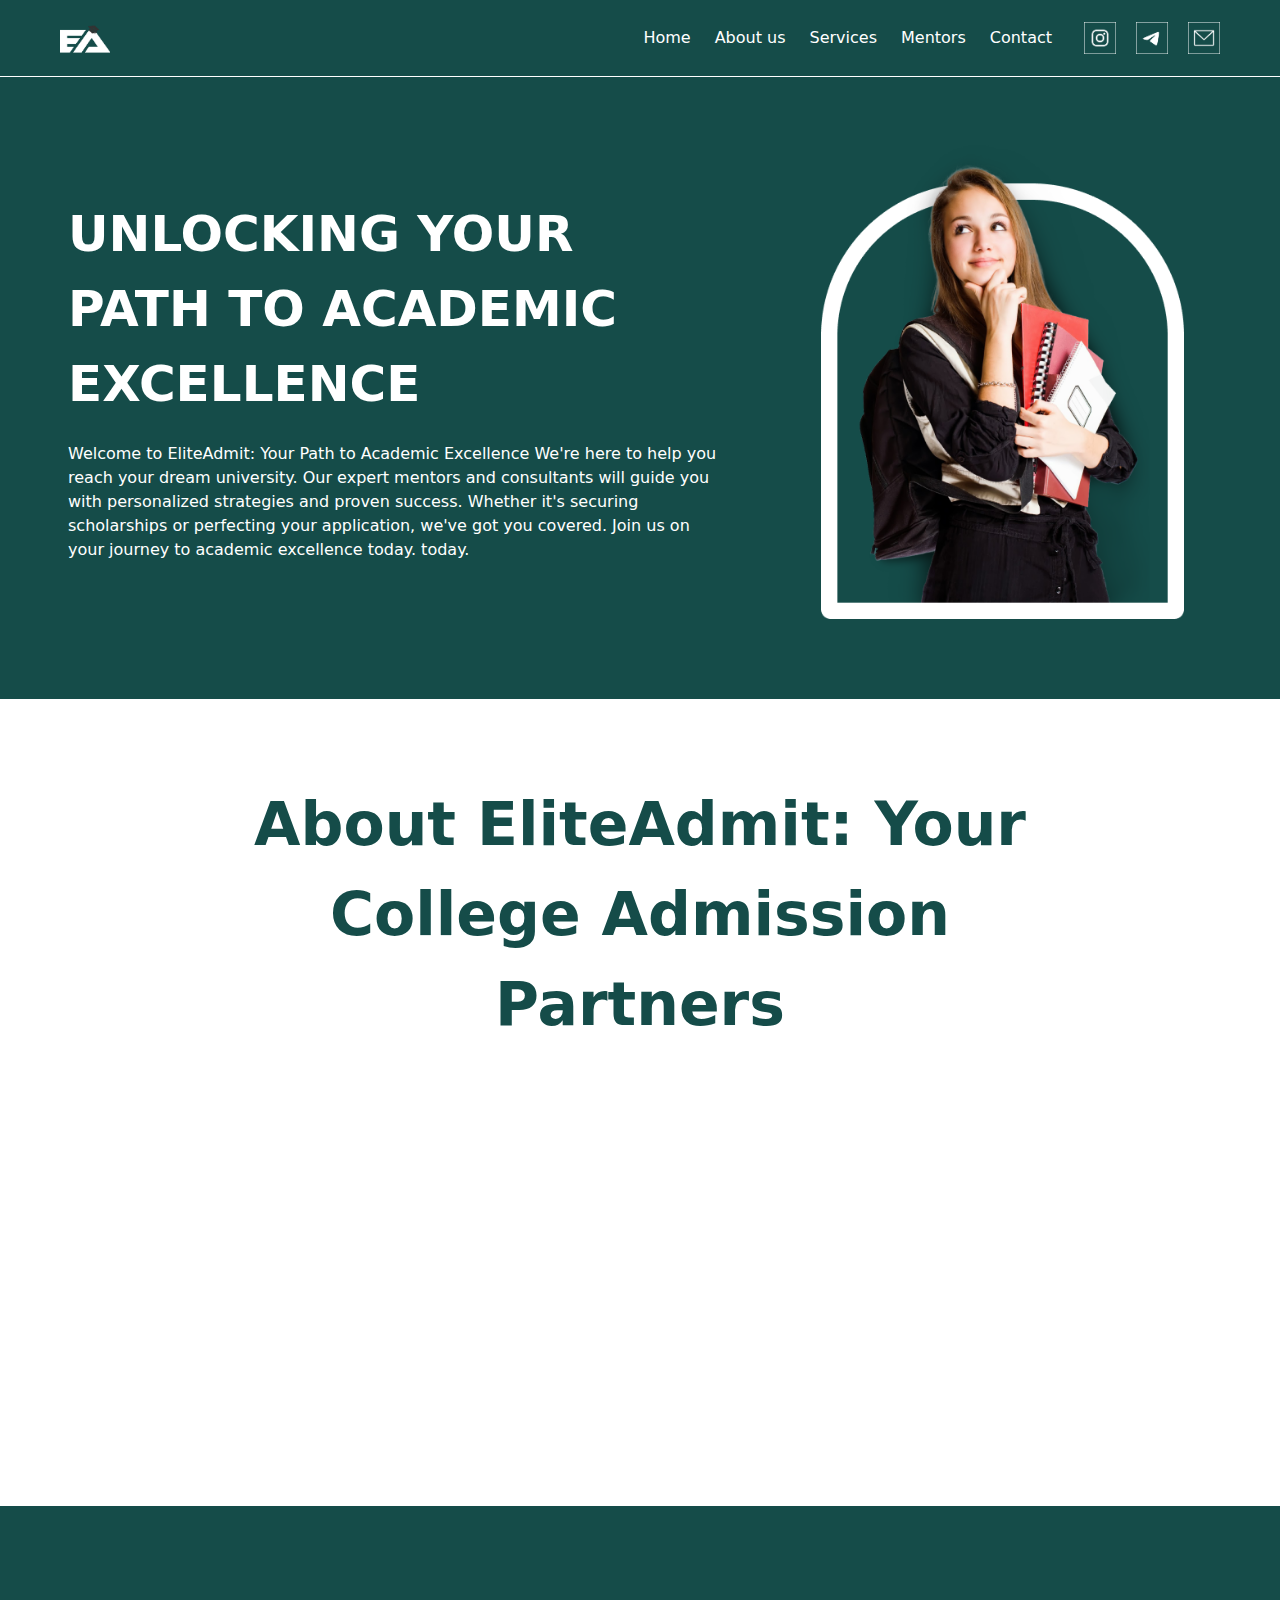
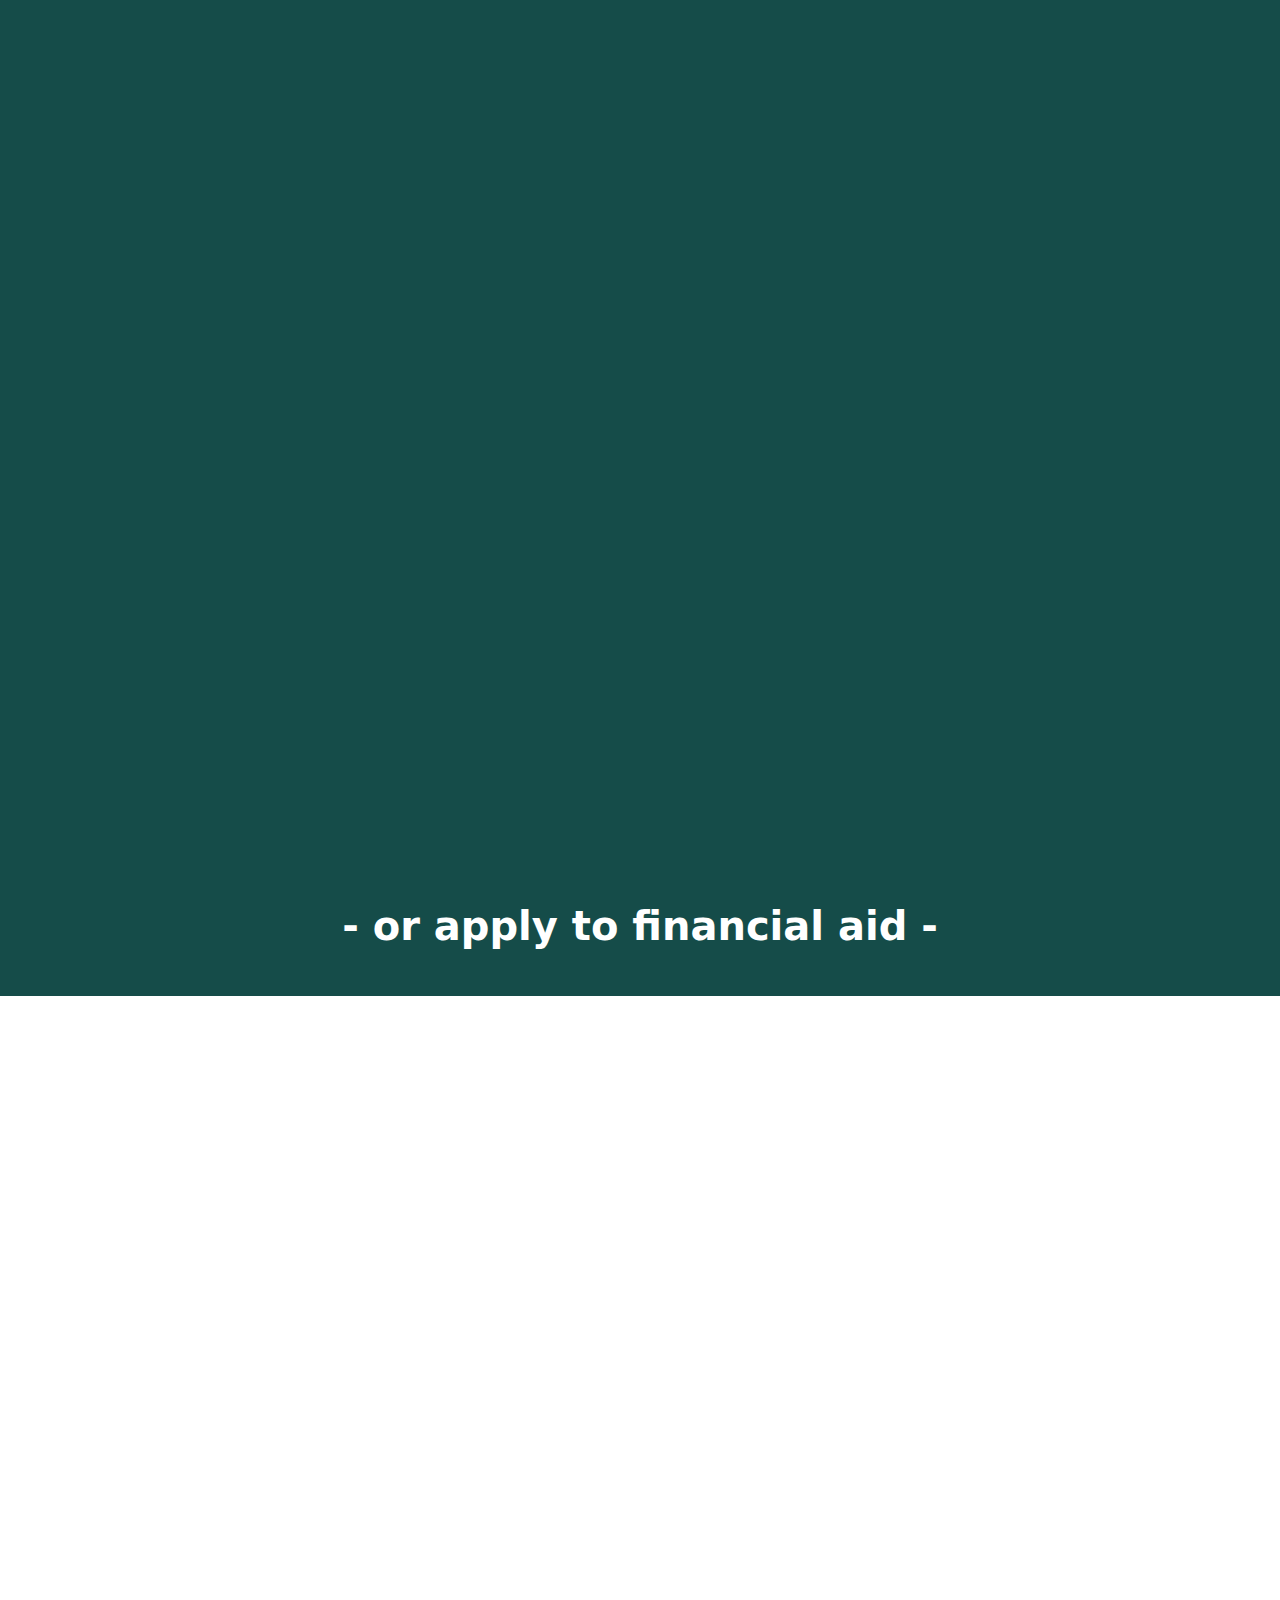
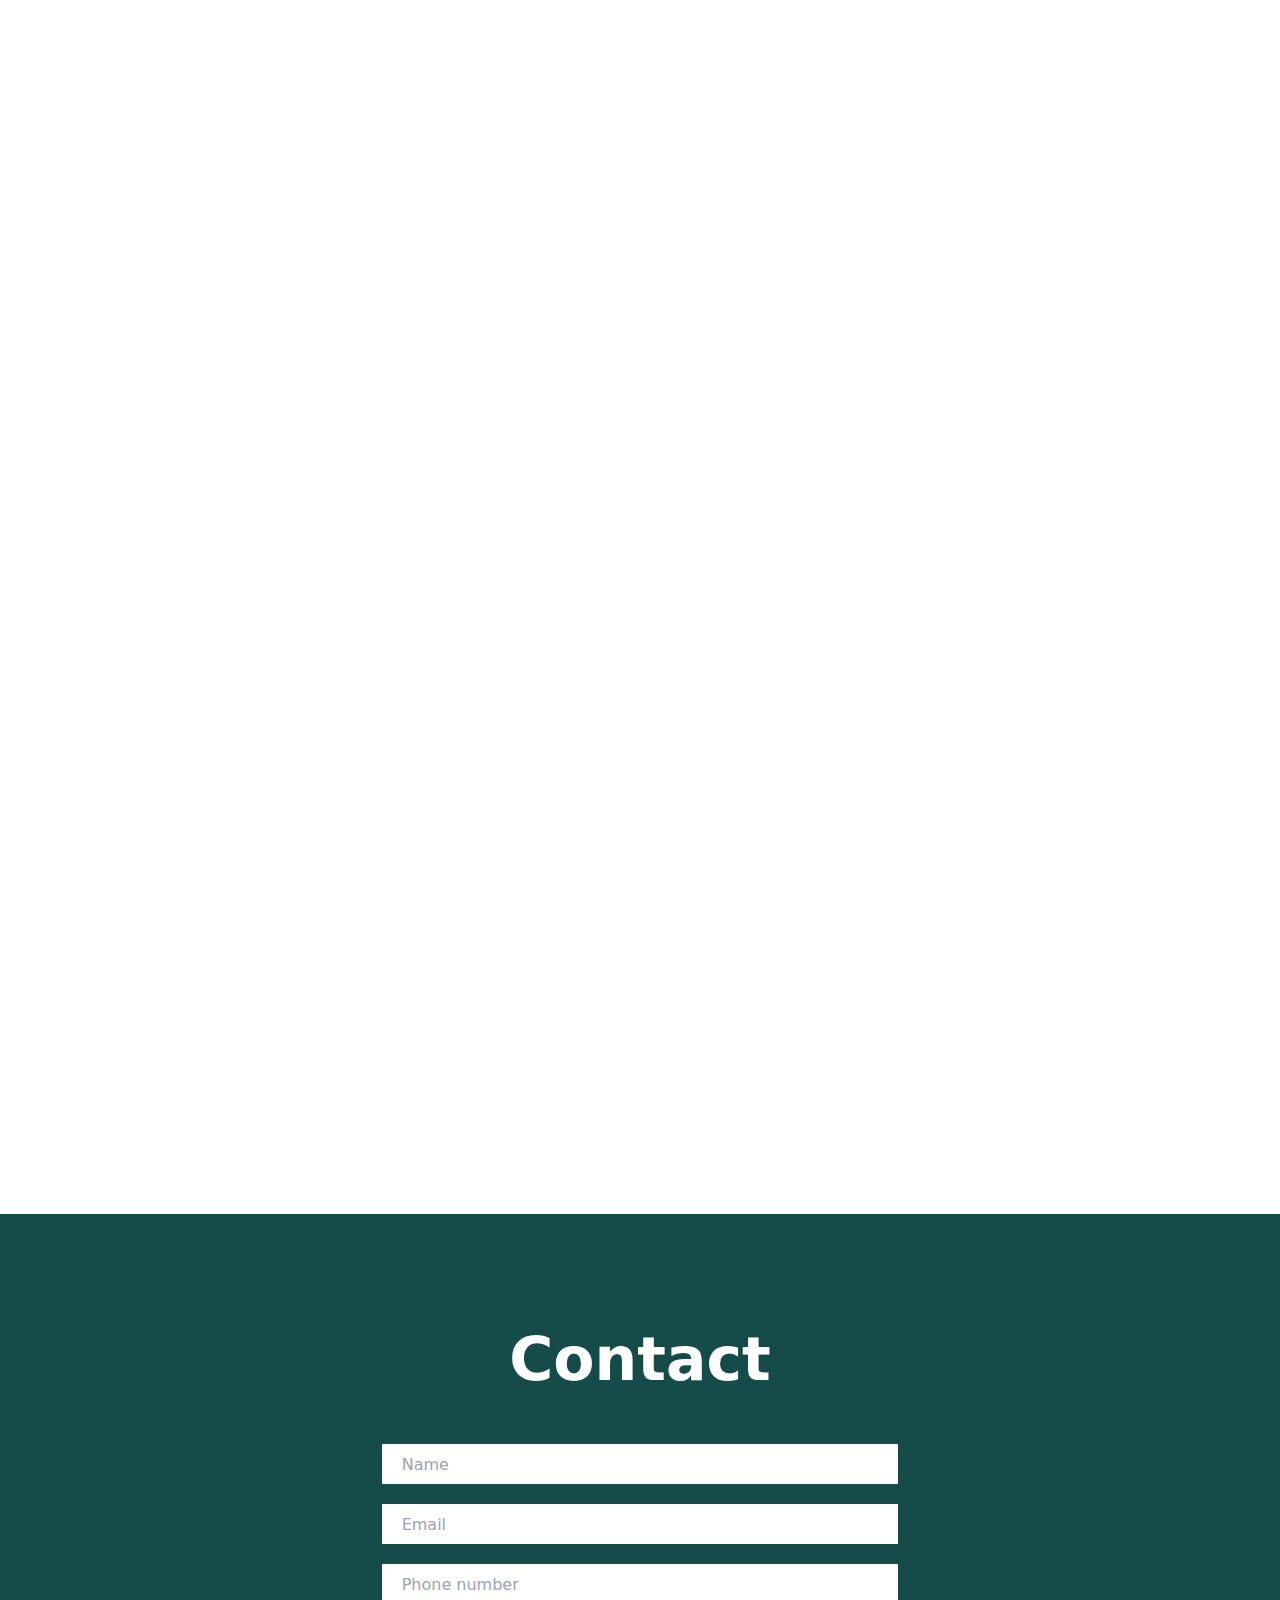
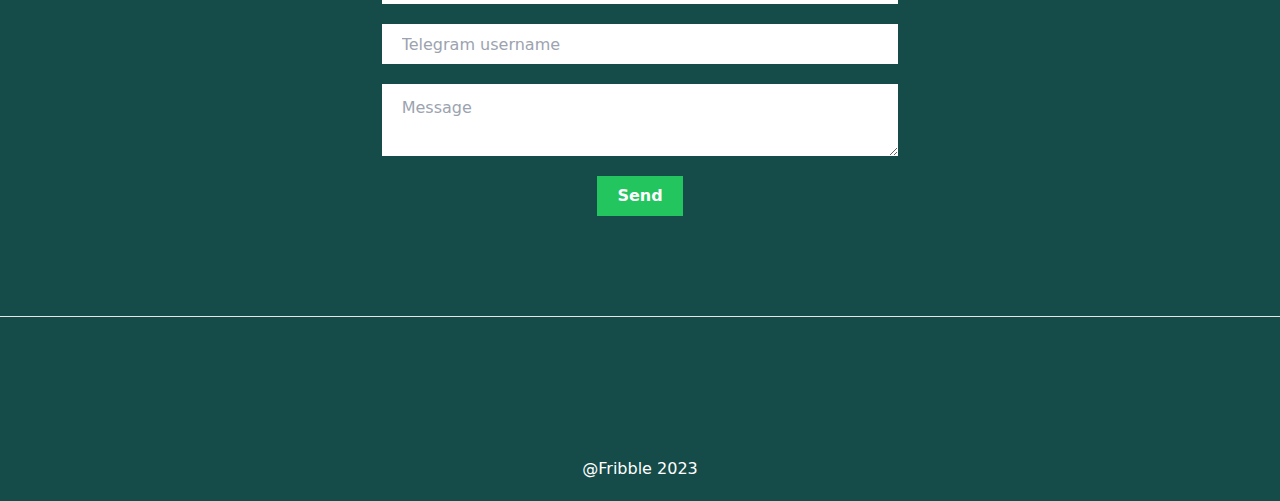
==== index.html @ c8c6dcbb "ready" ====
<!doctype html><html lang="en"><head><meta charset="utf-8"/><link rel="icon" href="logo.png"/><meta name="viewport" content="width=device-width,initial-scale=1"/><meta name="theme-color" content="#000000"/><meta name="description" content="Web site created using create-react-app"/><link rel="apple-touch-icon" href="/logo192.png"/><link rel="manifest" href="/manifest.json"/><title>Elite Admit</title><script defer="defer" src="/static/js/main.440d081b.js"></script><link href="/static/css/main.f3091ce8.css" rel="stylesheet"></head><body><noscript>You need to enable JavaScript to run this app.</noscript><div id="root"></div></body></html>
---- static/css/main.f3091ce8.css ----
/*
! tailwindcss v3.3.3 | MIT License | https://tailwindcss.com
*/*,:after,:before{border:0 solid #e5e7eb;box-sizing:border-box}:after,:before{--tw-content:""}html{-webkit-text-size-adjust:100%;-webkit-font-feature-settings:normal;font-feature-settings:normal;font-family:ui-sans-serif,system-ui,-apple-system,BlinkMacSystemFont,Segoe UI,Roboto,Helvetica Neue,Arial,Noto Sans,sans-serif,Apple Color Emoji,Segoe UI Emoji,Segoe UI Symbol,Noto Color Emoji;font-variation-settings:normal;line-height:1.5;tab-size:4}body{line-height:inherit;margin:0}hr{border-top-width:1px;color:inherit;height:0}abbr:where([title]){-webkit-text-decoration:underline dotted;text-decoration:underline dotted}h1,h2,h3,h4,h5,h6{font-size:inherit;font-weight:inherit}a{color:inherit;text-decoration:inherit}b,strong{font-weight:bolder}code,kbd,pre,samp{font-family:ui-monospace,SFMono-Regular,Menlo,Monaco,Consolas,Liberation Mono,Courier New,monospace;font-size:1em}small{font-size:80%}sub,sup{font-size:75%;line-height:0;position:relative;vertical-align:initial}sub{bottom:-.25em}sup{top:-.5em}table{border-collapse:collapse;border-color:inherit;text-indent:0}button,input,optgroup,select,textarea{-webkit-font-feature-settings:inherit;font-feature-settings:inherit;color:inherit;font-family:inherit;font-size:100%;font-variation-settings:inherit;font-weight:inherit;line-height:inherit;margin:0;padding:0}button,select{text-transform:none}[type=button],[type=reset],[type=submit],button{-webkit-appearance:button;background-color:initial;background-image:none}:-moz-focusring{outline:auto}:-moz-ui-invalid{box-shadow:none}progress{vertical-align:initial}::-webkit-inner-spin-button,::-webkit-outer-spin-button{height:auto}[type=search]{-webkit-appearance:textfield;outline-offset:-2px}::-webkit-search-decoration{-webkit-appearance:none}::-webkit-file-upload-button{-webkit-appearance:button;font:inherit}summary{display:list-item}blockquote,dd,dl,figure,h1,h2,h3,h4,h5,h6,hr,p,pre{margin:0}fieldset{margin:0}fieldset,legend{padding:0}menu,ol,ul{list-style:none;margin:0;padding:0}dialog{padding:0}textarea{resize:vertical}input::-webkit-input-placeholder,textarea::-webkit-input-placeholder{color:#9ca3af;opacity:1}input::placeholder,textarea::placeholder{color:#9ca3af;opacity:1}[role=button],button{cursor:pointer}:disabled{cursor:default}audio,canvas,embed,iframe,img,object,svg,video{display:block;vertical-align:middle}img,video{height:auto;max-width:100%}[hidden]{display:none}*,:after,:before{--tw-border-spacing-x:0;--tw-border-spacing-y:0;--tw-translate-x:0;--tw-translate-y:0;--tw-rotate:0;--tw-skew-x:0;--tw-skew-y:0;--tw-scale-x:1;--tw-scale-y:1;--tw-pan-x: ;--tw-pan-y: ;--tw-pinch-zoom: ;--tw-scroll-snap-strictness:proximity;--tw-gradient-from-position: ;--tw-gradient-via-position: ;--tw-gradient-to-position: ;--tw-ordinal: ;--tw-slashed-zero: ;--tw-numeric-figure: ;--tw-numeric-spacing: ;--tw-numeric-fraction: ;--tw-ring-inset: ;--tw-ring-offset-width:0px;--tw-ring-offset-color:#fff;--tw-ring-color:rgba(59,130,246,.5);--tw-ring-offset-shadow:0 0 #0000;--tw-ring-shadow:0 0 #0000;--tw-shadow:0 0 #0000;--tw-shadow-colored:0 0 #0000;--tw-blur: ;--tw-brightness: ;--tw-contrast: ;--tw-grayscale: ;--tw-hue-rotate: ;--tw-invert: ;--tw-saturate: ;--tw-sepia: ;--tw-drop-shadow: ;--tw-backdrop-blur: ;--tw-backdrop-brightness: ;--tw-backdrop-contrast: ;--tw-backdrop-grayscale: ;--tw-backdrop-hue-rotate: ;--tw-backdrop-invert: ;--tw-backdrop-opacity: ;--tw-backdrop-saturate: ;--tw-backdrop-sepia: }::-webkit-backdrop{--tw-border-spacing-x:0;--tw-border-spacing-y:0;--tw-translate-x:0;--tw-translate-y:0;--tw-rotate:0;--tw-skew-x:0;--tw-skew-y:0;--tw-scale-x:1;--tw-scale-y:1;--tw-pan-x: ;--tw-pan-y: ;--tw-pinch-zoom: ;--tw-scroll-snap-strictness:proximity;--tw-gradient-from-position: ;--tw-gradient-via-position: ;--tw-gradient-to-position: ;--tw-ordinal: ;--tw-slashed-zero: ;--tw-numeric-figure: ;--tw-numeric-spacing: ;--tw-numeric-fraction: ;--tw-ring-inset: ;--tw-ring-offset-width:0px;--tw-ring-offset-color:#fff;--tw-ring-color:rgba(59,130,246,.5);--tw-ring-offset-shadow:0 0 #0000;--tw-ring-shadow:0 0 #0000;--tw-shadow:0 0 #0000;--tw-shadow-colored:0 0 #0000;--tw-blur: ;--tw-brightness: ;--tw-contrast: ;--tw-grayscale: ;--tw-hue-rotate: ;--tw-invert: ;--tw-saturate: ;--tw-sepia: ;--tw-drop-shadow: ;--tw-backdrop-blur: ;--tw-backdrop-brightness: ;--tw-backdrop-contrast: ;--tw-backdrop-grayscale: ;--tw-backdrop-hue-rotate: ;--tw-backdrop-invert: ;--tw-backdrop-opacity: ;--tw-backdrop-saturate: ;--tw-backdrop-sepia: }::backdrop{--tw-border-spacing-x:0;--tw-border-spacing-y:0;--tw-translate-x:0;--tw-translate-y:0;--tw-rotate:0;--tw-skew-x:0;--tw-skew-y:0;--tw-scale-x:1;--tw-scale-y:1;--tw-pan-x: ;--tw-pan-y: ;--tw-pinch-zoom: ;--tw-scroll-snap-strictness:proximity;--tw-gradient-from-position: ;--tw-gradient-via-position: ;--tw-gradient-to-position: ;--tw-ordinal: ;--tw-slashed-zero: ;--tw-numeric-figure: ;--tw-numeric-spacing: ;--tw-numeric-fraction: ;--tw-ring-inset: ;--tw-ring-offset-width:0px;--tw-ring-offset-color:#fff;--tw-ring-color:rgba(59,130,246,.5);--tw-ring-offset-shadow:0 0 #0000;--tw-ring-shadow:0 0 #0000;--tw-shadow:0 0 #0000;--tw-shadow-colored:0 0 #0000;--tw-blur: ;--tw-brightness: ;--tw-contrast: ;--tw-grayscale: ;--tw-hue-rotate: ;--tw-invert: ;--tw-saturate: ;--tw-sepia: ;--tw-drop-shadow: ;--tw-backdrop-blur: ;--tw-backdrop-brightness: ;--tw-backdrop-contrast: ;--tw-backdrop-grayscale: ;--tw-backdrop-hue-rotate: ;--tw-backdrop-invert: ;--tw-backdrop-opacity: ;--tw-backdrop-saturate: ;--tw-backdrop-sepia: }.fixed{position:fixed}.left-0{left:0}.left-\[-100\%\]{left:-100%}.top-0{top:0}.top-\[70vh\]{top:70vh}.z-20{z-index:20}.z-50{z-index:50}.m-0{margin:0}.m-4{margin:1rem}.mx-3{margin-left:.75rem;margin-right:.75rem}.mx-auto{margin-left:auto;margin-right:auto}.my-10{margin-bottom:2.5rem;margin-top:2.5rem}.ml-5{margin-left:1.25rem}.mt-10{margin-top:2.5rem}.mt-\[5\%\]{margin-top:5%}.mt-\[80px\]{margin-top:80px}.block{display:block}.flex{display:flex}.grid{display:grid}.hidden{display:none}.h-10{height:2.5rem}.h-\[32px\]{height:32px}.h-\[40px\]{height:40px}.h-\[75vh\]{height:75vh}.h-\[76px\]{height:76px}.h-\[80vh\]{height:80vh}.h-full{height:100%}.w-1\/2{width:50%}.w-10\/12{width:83.333333%}.w-2\/3{width:66.666667%}.w-20{width:5rem}.w-5\/6{width:83.333333%}.w-9\/12{width:75%}.w-\[32px\]{width:32px}.w-\[40px\]{width:40px}.w-\[50px\]{width:50px}.w-\[60\%\]{width:60%}.w-full{width:100%}.max-w-\[1240px\]{max-width:1240px}.cursor-pointer{cursor:pointer}.grid-cols-1{grid-template-columns:repeat(1,minmax(0,1fr))}.flex-row{flex-direction:row}.flex-col{flex-direction:column}.items-center{align-items:center}.justify-between{justify-content:space-between}.justify-evenly{justify-content:space-evenly}.gap-10{gap:2.5rem}.gap-3{gap:.75rem}.gap-5{gap:1.25rem}.border-\[5px\]{border-width:5px}.border-b{border-bottom-width:1px}.border-r{border-right-width:1px}.border-t{border-top-width:1px}.border-\[\#FFFFFF\]{--tw-border-opacity:1;border-color:rgb(255 255 255/var(--tw-border-opacity))}.border-gray-600{--tw-border-opacity:1;border-color:rgb(75 85 99/var(--tw-border-opacity))}.border-green-400{--tw-border-opacity:1;border-color:rgb(74 222 128/var(--tw-border-opacity))}.bg-\[\#154c49\]{--tw-bg-opacity:1;background-color:rgb(21 76 73/var(--tw-bg-opacity))}.bg-green-500{--tw-bg-opacity:1;background-color:rgb(34 197 94/var(--tw-bg-opacity))}.bg-white{--tw-bg-opacity:1;background-color:rgb(255 255 255/var(--tw-bg-opacity))}.p-0{padding:0}.p-3{padding:.75rem}.p-4{padding:1rem}.p-5{padding:1.25rem}.px-10{padding-left:2.5rem;padding-right:2.5rem}.px-4{padding-left:1rem;padding-right:1rem}.px-5{padding-left:1.25rem;padding-right:1.25rem}.px-8{padding-left:2rem;padding-right:2rem}.px-\[40px\]{padding-left:40px;padding-right:40px}.py-1{padding-bottom:.25rem;padding-top:.25rem}.py-2{padding-bottom:.5rem;padding-top:.5rem}.py-3{padding-bottom:.75rem;padding-top:.75rem}.py-5{padding-bottom:1.25rem;padding-top:1.25rem}.py-\[100px\]{padding-bottom:100px;padding-top:100px}.pb-10{padding-bottom:2.5rem}.pt-\[100px\]{padding-top:100px}.text-left{text-align:left}.text-center{text-align:center}.text-2xl{font-size:1.5rem;line-height:2rem}.text-4xl{font-size:2.25rem;line-height:2.5rem}.text-\[15px\]{font-size:15px}.text-\[20px\]{font-size:20px}.text-\[30px\]{font-size:30px}.text-\[60px\]{font-size:60px}.text-xl{font-size:1.25rem;line-height:1.75rem}.font-bold{font-weight:700}.font-thin{font-weight:100}.uppercase{text-transform:uppercase}.leading-10{line-height:2.5rem}.leading-4{line-height:1rem}.text-\[\#154c49\]{--tw-text-opacity:1;color:rgb(21 76 73/var(--tw-text-opacity))}.text-black{--tw-text-opacity:1;color:rgb(0 0 0/var(--tw-text-opacity))}.text-green-500{--tw-text-opacity:1;color:rgb(34 197 94/var(--tw-text-opacity))}.text-white{--tw-text-opacity:1;color:rgb(255 255 255/var(--tw-text-opacity))}.duration-200{transition-duration:.2s}.duration-300{transition-duration:.3s}.duration-500{transition-duration:.5s}.ease-in{transition-timing-function:cubic-bezier(.4,0,1,1)}.ease-in-out{transition-timing-function:cubic-bezier(.4,0,.2,1)}.ease-out{transition-timing-function:cubic-bezier(0,0,.2,1)}body{background-color:#154c49}.hover\:scale-105:hover{--tw-scale-x:1.05;--tw-scale-y:1.05}.hover\:scale-105:hover,.hover\:scale-110:hover{-webkit-transform:translate(var(--tw-translate-x),var(--tw-translate-y)) rotate(var(--tw-rotate)) skewX(var(--tw-skew-x)) skewY(var(--tw-skew-y)) scaleX(var(--tw-scale-x)) scaleY(var(--tw-scale-y));transform:translate(var(--tw-translate-x),var(--tw-translate-y)) rotate(var(--tw-rotate)) skewX(var(--tw-skew-x)) skewY(var(--tw-skew-y)) scaleX(var(--tw-scale-x)) scaleY(var(--tw-scale-y))}.hover\:scale-110:hover{--tw-scale-x:1.1;--tw-scale-y:1.1}.hover\:bg-white:hover{--tw-bg-opacity:1;background-color:rgb(255 255 255/var(--tw-bg-opacity))}.hover\:text-green-500:hover{--tw-text-opacity:1;color:rgb(34 197 94/var(--tw-text-opacity))}.hover\:text-green-600:hover{--tw-text-opacity:1;color:rgb(22 163 74/var(--tw-text-opacity))}@media (min-width:768px){.md\:flex{display:flex}.md\:hidden{display:none}.md\:w-1\/4{width:25%}.md\:w-2\/6{width:33.333333%}.md\:w-3\/6{width:50%}.md\:w-\[30\%\]{width:30%}.md\:w-\[60\%\]{width:60%}.md\:grid-cols-2{grid-template-columns:repeat(2,minmax(0,1fr))}.md\:flex-row{flex-direction:row}.md\:flex-row-reverse{flex-direction:row-reverse}.md\:py-\[80px\]{padding-bottom:80px;padding-top:80px}.md\:text-left{text-align:left}.md\:text-2xl{font-size:1.5rem;line-height:2rem}.md\:text-\[40px\]{font-size:40px}.md\:text-\[60px\]{font-size:60px}}@media (min-width:1024px){.lg\:w-1\/2{width:50%}.lg\:w-\[25\%\]{width:25%}.lg\:w-\[30\%\]{width:30%}.lg\:grid-cols-3{grid-template-columns:repeat(3,minmax(0,1fr))}.lg\:flex-row{flex-direction:row}.lg\:text-2xl{font-size:1.5rem;line-height:2rem}.lg\:text-\[50px\]{font-size:50px}.lg\:leading-5{line-height:1.25rem}}
/*# sourceMappingURL=main.f3091ce8.css.map*/
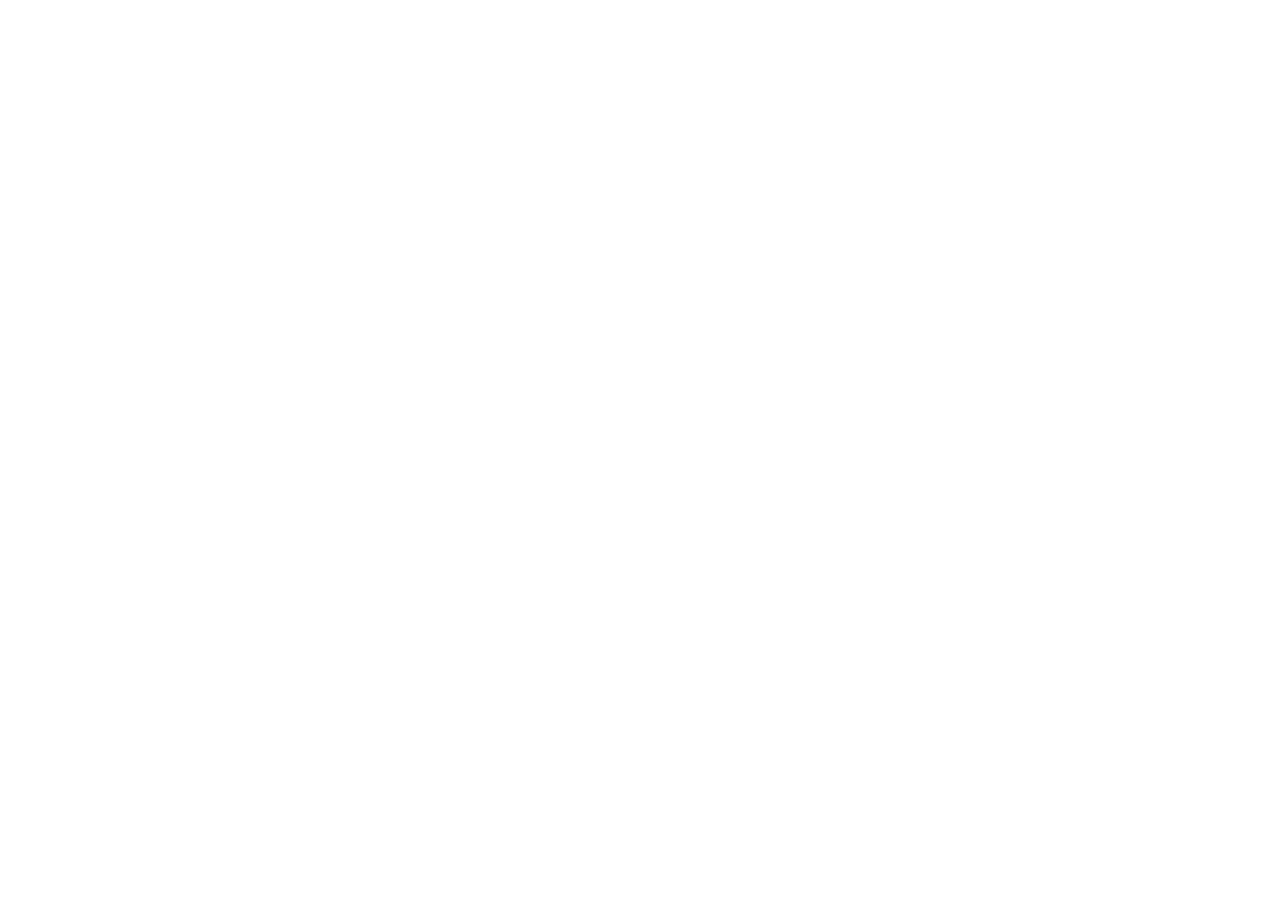
==== commit 35ac050c: "new files uploaded" ====
--- a/index.html
+++ b/index.html
@@ -1 +1 @@
-<!doctype html><html lang="en"><head><meta charset="utf-8"/><link rel="icon" href="logo.png"/><meta name="viewport" content="width=device-width,initial-scale=1"/><meta name="theme-color" content="#000000"/><meta name="description" content="Web site created using create-react-app"/><link rel="apple-touch-icon" href="/logo192.png"/><link rel="manifest" href="/manifest.json"/><title>Elite Admit</title><script defer="defer" src="/static/js/main.440d081b.js"></script><link href="/static/css/main.f3091ce8.css" rel="stylesheet"></head><body><noscript>You need to enable JavaScript to run this app.</noscript><div id="root"></div></body></html>+<!doctype html><html lang="en"><head><meta charset="utf-8"/><link rel="icon" href="logo.png"/><meta name="viewport" content="width=device-width,initial-scale=1"/><meta name="theme-color" content="#000000"/><meta name="description" content="Web site created using create-react-app"/><link rel="apple-touch-icon" href="/logo192.png"/><link rel="manifest" href="/manifest.json"/><title>Elite Admit</title><script defer="defer" src="/static/js/main.011f052e.js"></script><link href="/static/css/main.a9e8ece4.css" rel="stylesheet"></head><body><noscript>You need to enable JavaScript to run this app.</noscript><div id="root"></div></body></html>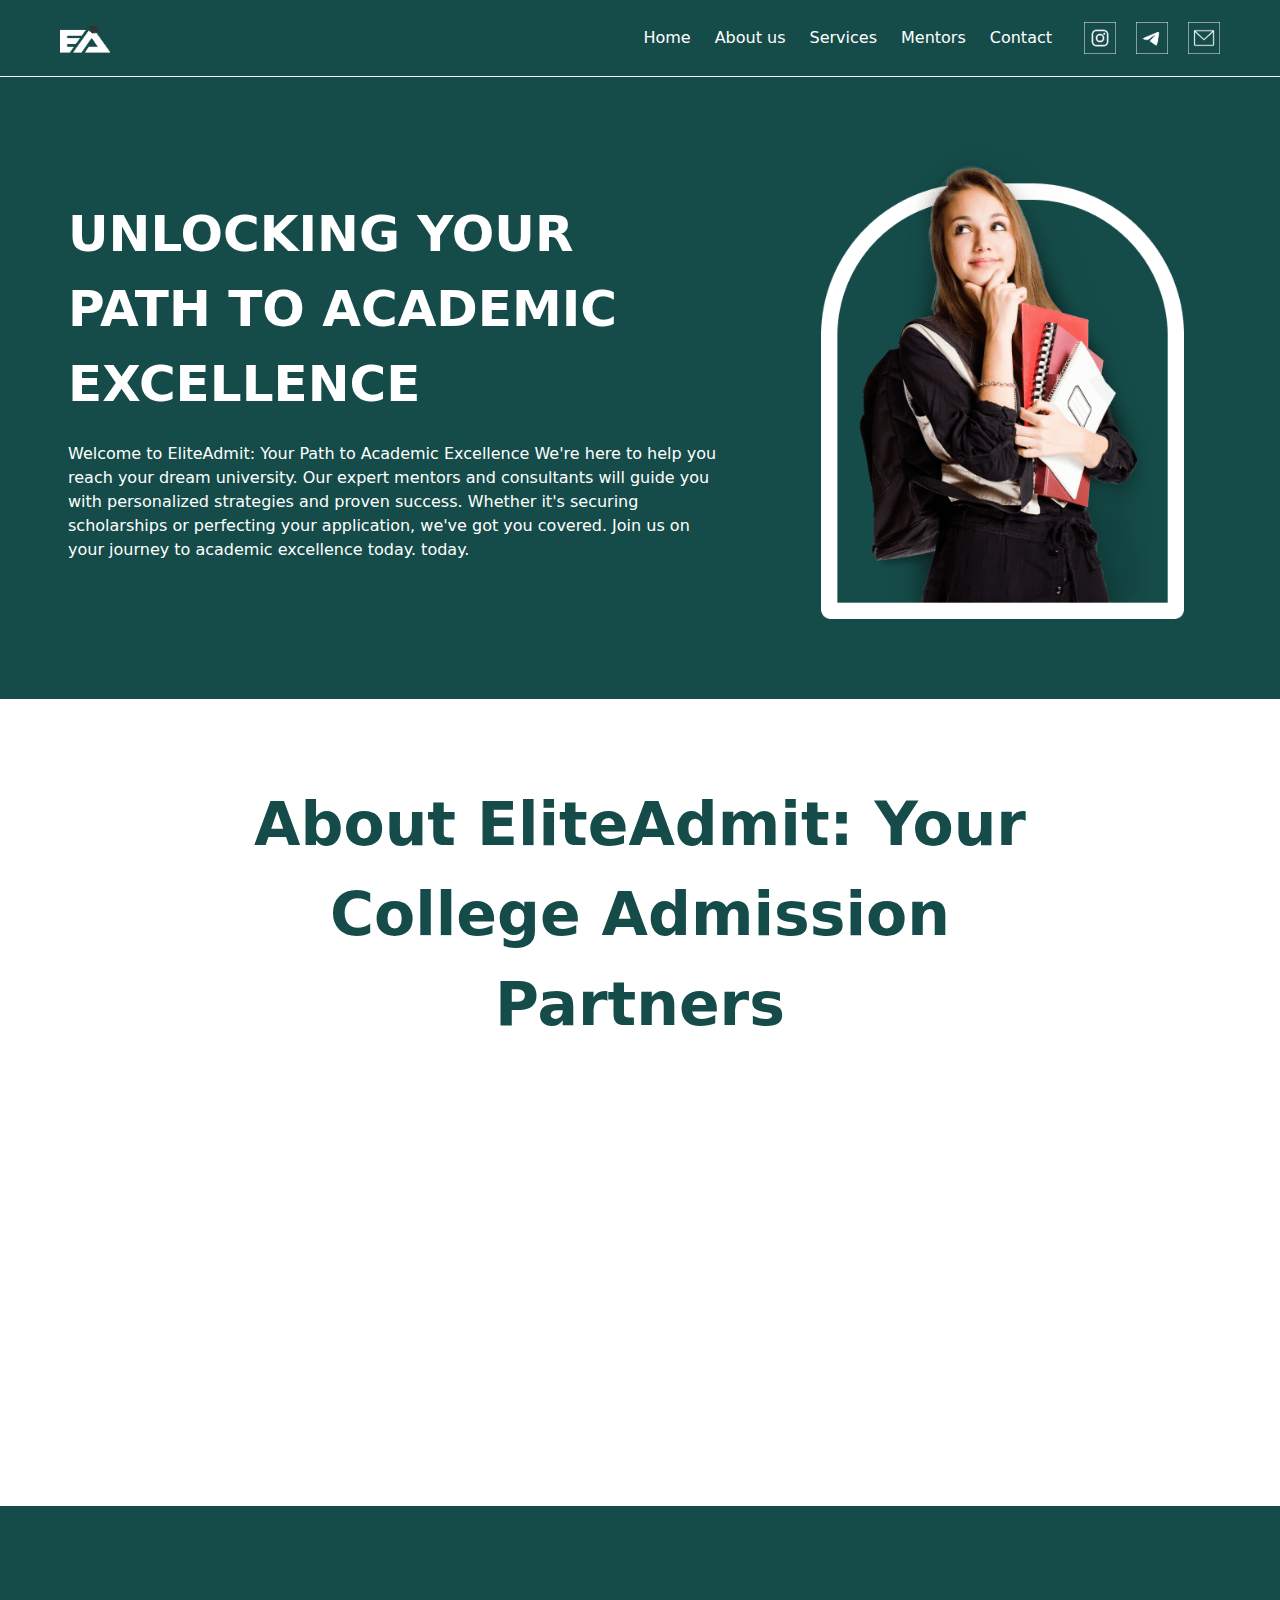
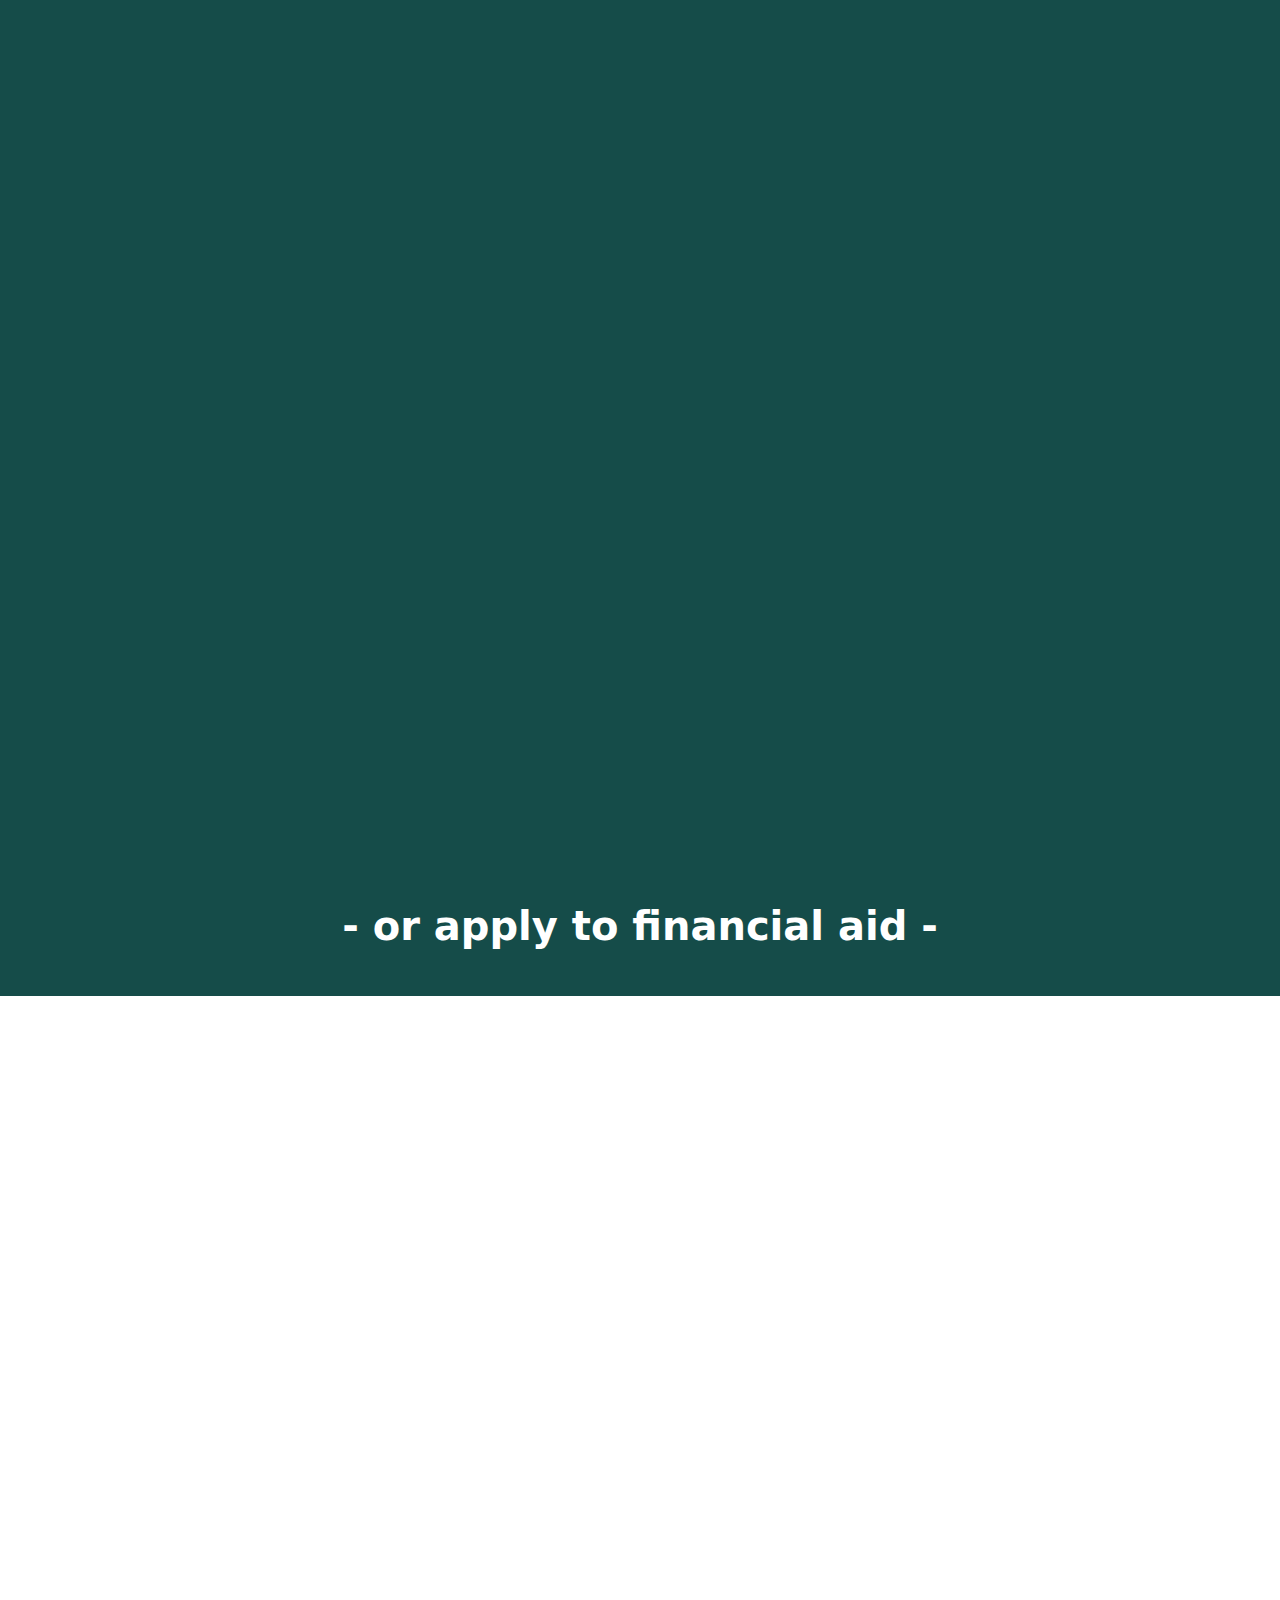
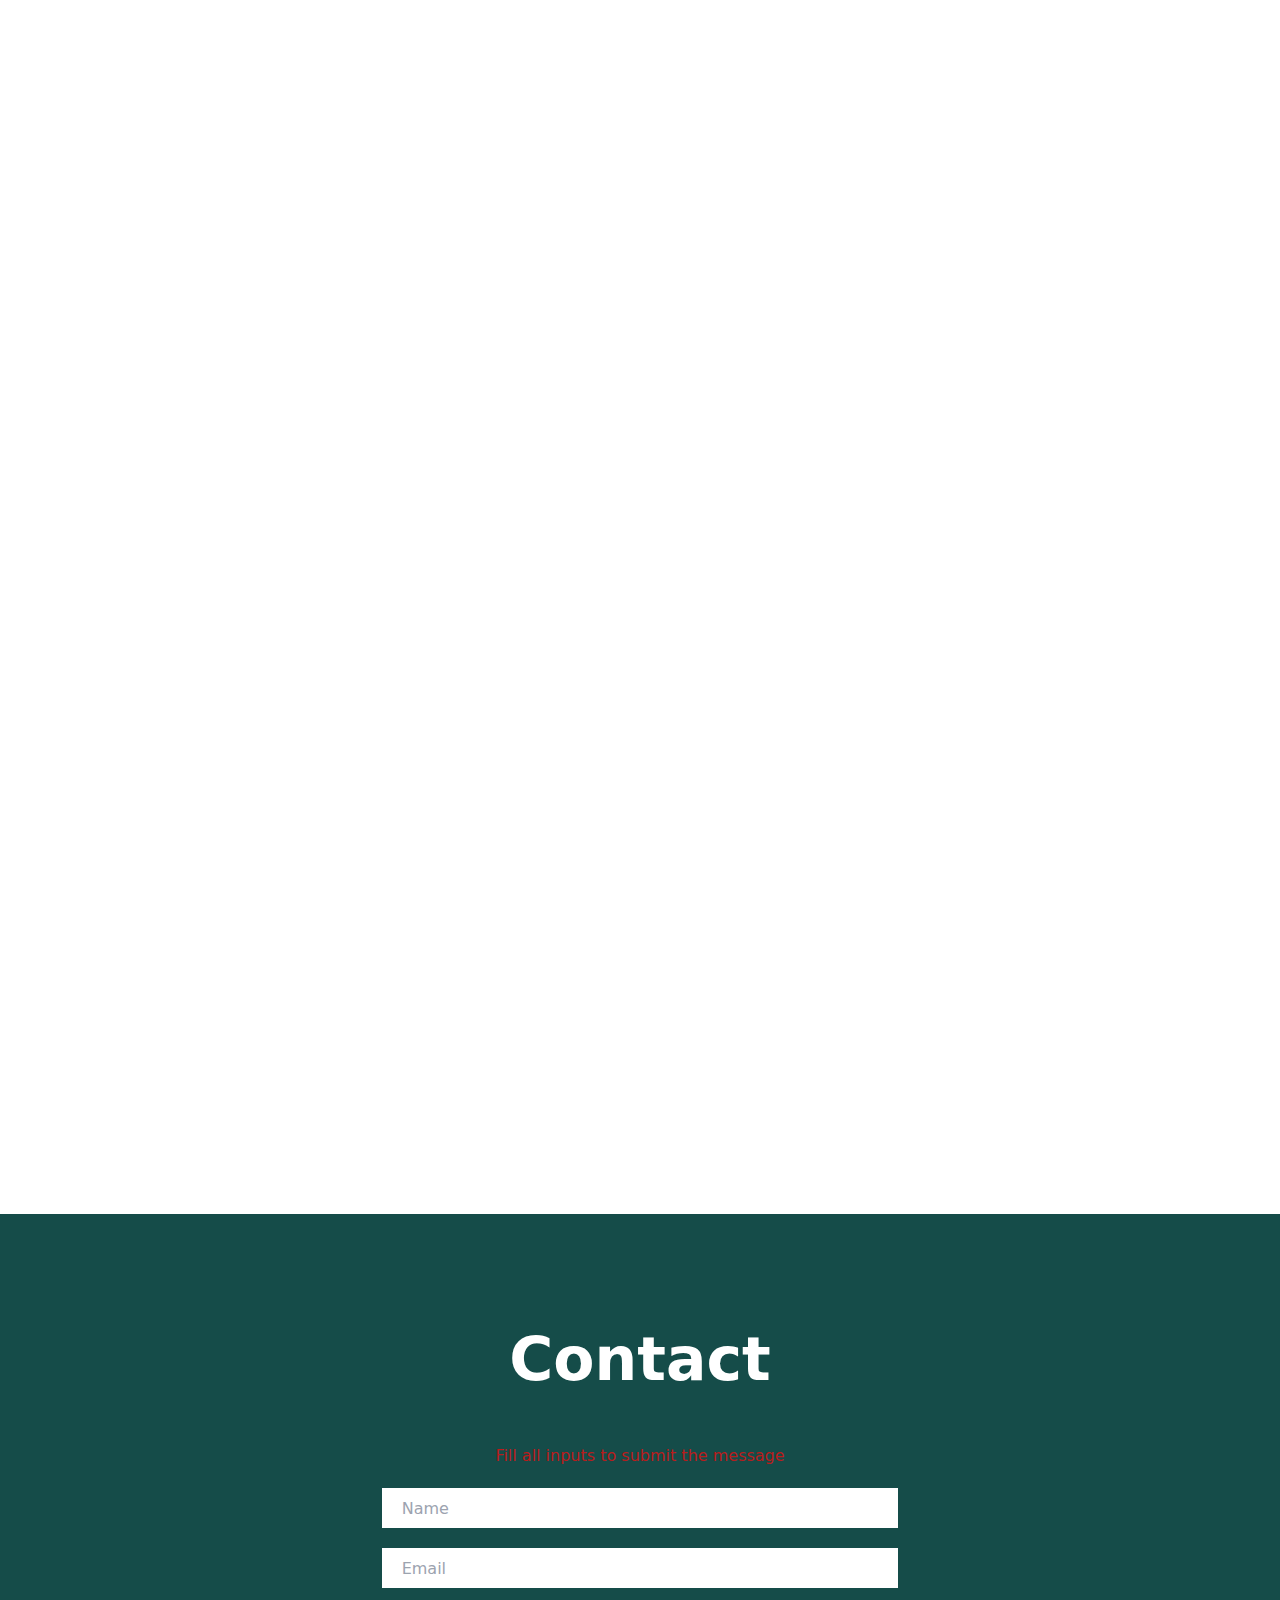
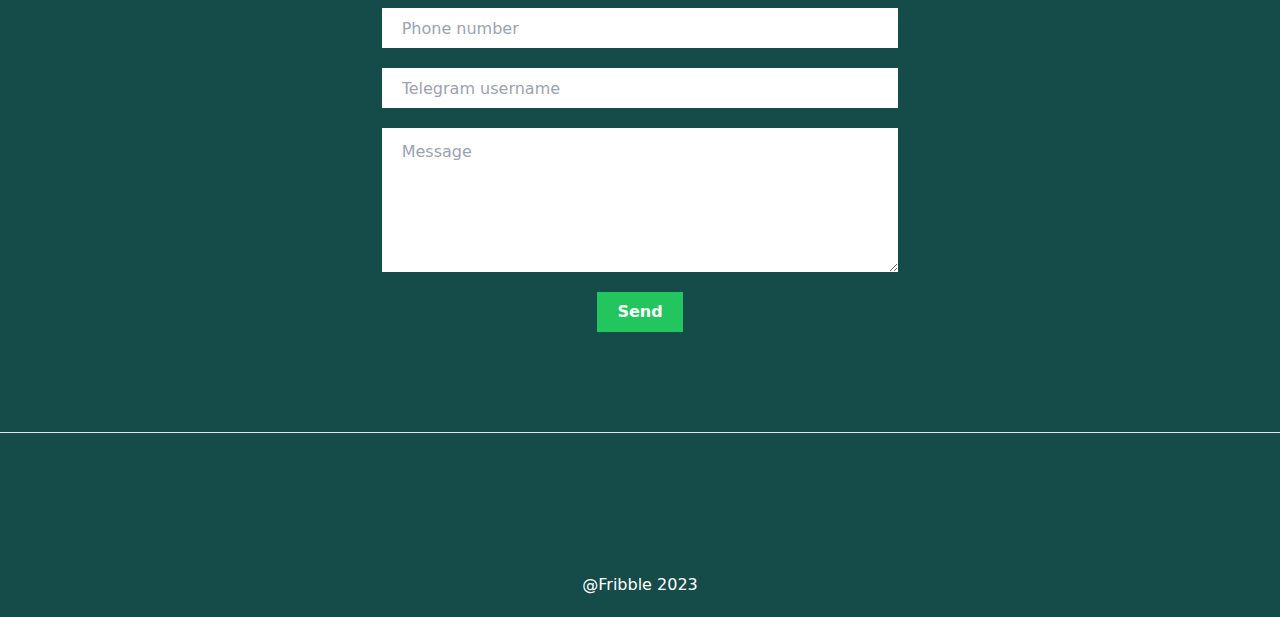
==== commit 88389c47: "Update index.html" ====
--- a/index.html
+++ b/index.html
@@ -1 +1 @@
-<!doctype html><html lang="en"><head><meta charset="utf-8"/><link rel="icon" href="logo.png"/><meta name="viewport" content="width=device-width,initial-scale=1"/><meta name="theme-color" content="#000000"/><meta name="description" content="Web site created using create-react-app"/><link rel="apple-touch-icon" href="/logo192.png"/><link rel="manifest" href="/manifest.json"/><title>Elite Admit</title><script defer="defer" src="/static/js/main.011f052e.js"></script><link href="/static/css/main.a9e8ece4.css" rel="stylesheet"></head><body><noscript>You need to enable JavaScript to run this app.</noscript><div id="root"></div></body></html>+<!doctype html><html lang="en"><head><meta charset="utf-8"/><link rel="icon" href="logo.png"/><meta name="viewport" content="width=device-width,initial-scale=1"/><meta name="theme-color" content="#000000"/><meta name="description" content="EliteAdmit, Unlocking your path to academic excellence"/><link rel="apple-touch-icon" href="/logo192.png"/><link rel="manifest" href="/manifest.json"/><title>Elite Admit</title><script defer="defer" src="/static/js/main.011f052e.js"></script><link href="/static/css/main.a9e8ece4.css" rel="stylesheet"></head><body><noscript>You need to enable JavaScript to run this app.</noscript><div id="root"></div></body></html>
--- a/static/css/main.a9e8ece4.css
+++ b/static/css/main.a9e8ece4.css
@@ -0,0 +1,4 @@
+/*
+! tailwindcss v3.3.3 | MIT License | https://tailwindcss.com
+*/*,:after,:before{border:0 solid #e5e7eb;box-sizing:border-box}:after,:before{--tw-content:""}html{-webkit-text-size-adjust:100%;-webkit-font-feature-settings:normal;font-feature-settings:normal;font-family:ui-sans-serif,system-ui,-apple-system,BlinkMacSystemFont,Segoe UI,Roboto,Helvetica Neue,Arial,Noto Sans,sans-serif,Apple Color Emoji,Segoe UI Emoji,Segoe UI Symbol,Noto Color Emoji;font-variation-settings:normal;line-height:1.5;tab-size:4}body{line-height:inherit;margin:0}hr{border-top-width:1px;color:inherit;height:0}abbr:where([title]){-webkit-text-decoration:underline dotted;text-decoration:underline dotted}h1,h2,h3,h4,h5,h6{font-size:inherit;font-weight:inherit}a{color:inherit;text-decoration:inherit}b,strong{font-weight:bolder}code,kbd,pre,samp{font-family:ui-monospace,SFMono-Regular,Menlo,Monaco,Consolas,Liberation Mono,Courier New,monospace;font-size:1em}small{font-size:80%}sub,sup{font-size:75%;line-height:0;position:relative;vertical-align:initial}sub{bottom:-.25em}sup{top:-.5em}table{border-collapse:collapse;border-color:inherit;text-indent:0}button,input,optgroup,select,textarea{-webkit-font-feature-settings:inherit;font-feature-settings:inherit;color:inherit;font-family:inherit;font-size:100%;font-variation-settings:inherit;font-weight:inherit;line-height:inherit;margin:0;padding:0}button,select{text-transform:none}[type=button],[type=reset],[type=submit],button{-webkit-appearance:button;background-color:initial;background-image:none}:-moz-focusring{outline:auto}:-moz-ui-invalid{box-shadow:none}progress{vertical-align:initial}::-webkit-inner-spin-button,::-webkit-outer-spin-button{height:auto}[type=search]{-webkit-appearance:textfield;outline-offset:-2px}::-webkit-search-decoration{-webkit-appearance:none}::-webkit-file-upload-button{-webkit-appearance:button;font:inherit}summary{display:list-item}blockquote,dd,dl,figure,h1,h2,h3,h4,h5,h6,hr,p,pre{margin:0}fieldset{margin:0}fieldset,legend{padding:0}menu,ol,ul{list-style:none;margin:0;padding:0}dialog{padding:0}textarea{resize:vertical}input::-webkit-input-placeholder,textarea::-webkit-input-placeholder{color:#9ca3af;opacity:1}input::placeholder,textarea::placeholder{color:#9ca3af;opacity:1}[role=button],button{cursor:pointer}:disabled{cursor:default}audio,canvas,embed,iframe,img,object,svg,video{display:block;vertical-align:middle}img,video{height:auto;max-width:100%}[hidden]{display:none}*,:after,:before{--tw-border-spacing-x:0;--tw-border-spacing-y:0;--tw-translate-x:0;--tw-translate-y:0;--tw-rotate:0;--tw-skew-x:0;--tw-skew-y:0;--tw-scale-x:1;--tw-scale-y:1;--tw-pan-x: ;--tw-pan-y: ;--tw-pinch-zoom: ;--tw-scroll-snap-strictness:proximity;--tw-gradient-from-position: ;--tw-gradient-via-position: ;--tw-gradient-to-position: ;--tw-ordinal: ;--tw-slashed-zero: ;--tw-numeric-figure: ;--tw-numeric-spacing: ;--tw-numeric-fraction: ;--tw-ring-inset: ;--tw-ring-offset-width:0px;--tw-ring-offset-color:#fff;--tw-ring-color:rgba(59,130,246,.5);--tw-ring-offset-shadow:0 0 #0000;--tw-ring-shadow:0 0 #0000;--tw-shadow:0 0 #0000;--tw-shadow-colored:0 0 #0000;--tw-blur: ;--tw-brightness: ;--tw-contrast: ;--tw-grayscale: ;--tw-hue-rotate: ;--tw-invert: ;--tw-saturate: ;--tw-sepia: ;--tw-drop-shadow: ;--tw-backdrop-blur: ;--tw-backdrop-brightness: ;--tw-backdrop-contrast: ;--tw-backdrop-grayscale: ;--tw-backdrop-hue-rotate: ;--tw-backdrop-invert: ;--tw-backdrop-opacity: ;--tw-backdrop-saturate: ;--tw-backdrop-sepia: }::-webkit-backdrop{--tw-border-spacing-x:0;--tw-border-spacing-y:0;--tw-translate-x:0;--tw-translate-y:0;--tw-rotate:0;--tw-skew-x:0;--tw-skew-y:0;--tw-scale-x:1;--tw-scale-y:1;--tw-pan-x: ;--tw-pan-y: ;--tw-pinch-zoom: ;--tw-scroll-snap-strictness:proximity;--tw-gradient-from-position: ;--tw-gradient-via-position: ;--tw-gradient-to-position: ;--tw-ordinal: ;--tw-slashed-zero: ;--tw-numeric-figure: ;--tw-numeric-spacing: ;--tw-numeric-fraction: ;--tw-ring-inset: ;--tw-ring-offset-width:0px;--tw-ring-offset-color:#fff;--tw-ring-color:rgba(59,130,246,.5);--tw-ring-offset-shadow:0 0 #0000;--tw-ring-shadow:0 0 #0000;--tw-shadow:0 0 #0000;--tw-shadow-colored:0 0 #0000;--tw-blur: ;--tw-brightness: ;--tw-contrast: ;--tw-grayscale: ;--tw-hue-rotate: ;--tw-invert: ;--tw-saturate: ;--tw-sepia: ;--tw-drop-shadow: ;--tw-backdrop-blur: ;--tw-backdrop-brightness: ;--tw-backdrop-contrast: ;--tw-backdrop-grayscale: ;--tw-backdrop-hue-rotate: ;--tw-backdrop-invert: ;--tw-backdrop-opacity: ;--tw-backdrop-saturate: ;--tw-backdrop-sepia: }::backdrop{--tw-border-spacing-x:0;--tw-border-spacing-y:0;--tw-translate-x:0;--tw-translate-y:0;--tw-rotate:0;--tw-skew-x:0;--tw-skew-y:0;--tw-scale-x:1;--tw-scale-y:1;--tw-pan-x: ;--tw-pan-y: ;--tw-pinch-zoom: ;--tw-scroll-snap-strictness:proximity;--tw-gradient-from-position: ;--tw-gradient-via-position: ;--tw-gradient-to-position: ;--tw-ordinal: ;--tw-slashed-zero: ;--tw-numeric-figure: ;--tw-numeric-spacing: ;--tw-numeric-fraction: ;--tw-ring-inset: ;--tw-ring-offset-width:0px;--tw-ring-offset-color:#fff;--tw-ring-color:rgba(59,130,246,.5);--tw-ring-offset-shadow:0 0 #0000;--tw-ring-shadow:0 0 #0000;--tw-shadow:0 0 #0000;--tw-shadow-colored:0 0 #0000;--tw-blur: ;--tw-brightness: ;--tw-contrast: ;--tw-grayscale: ;--tw-hue-rotate: ;--tw-invert: ;--tw-saturate: ;--tw-sepia: ;--tw-drop-shadow: ;--tw-backdrop-blur: ;--tw-backdrop-brightness: ;--tw-backdrop-contrast: ;--tw-backdrop-grayscale: ;--tw-backdrop-hue-rotate: ;--tw-backdrop-invert: ;--tw-backdrop-opacity: ;--tw-backdrop-saturate: ;--tw-backdrop-sepia: }.visible{visibility:visible}.fixed{position:fixed}.left-0{left:0}.left-\[-100\%\]{left:-100%}.top-0{top:0}.top-\[70vh\]{top:70vh}.z-20{z-index:20}.z-50{z-index:50}.m-0{margin:0}.m-4{margin:1rem}.mx-3{margin-left:.75rem;margin-right:.75rem}.mx-auto{margin-left:auto;margin-right:auto}.my-10{margin-bottom:2.5rem;margin-top:2.5rem}.ml-5{margin-left:1.25rem}.mt-10{margin-top:2.5rem}.mt-\[5\%\]{margin-top:5%}.mt-\[80px\]{margin-top:80px}.block{display:block}.flex{display:flex}.grid{display:grid}.hidden{display:none}.h-10{height:2.5rem}.h-\[32px\]{height:32px}.h-\[40px\]{height:40px}.h-\[75vh\]{height:75vh}.h-\[76px\]{height:76px}.h-\[80vh\]{height:80vh}.h-full{height:100%}.w-1\/2{width:50%}.w-10\/12{width:83.333333%}.w-2\/3{width:66.666667%}.w-20{width:5rem}.w-5\/6{width:83.333333%}.w-9\/12{width:75%}.w-\[32px\]{width:32px}.w-\[40px\]{width:40px}.w-\[50px\]{width:50px}.w-\[60\%\]{width:60%}.w-full{width:100%}.max-w-\[1240px\]{max-width:1240px}.cursor-pointer{cursor:pointer}.grid-cols-1{grid-template-columns:repeat(1,minmax(0,1fr))}.flex-row{flex-direction:row}.flex-col{flex-direction:column}.items-center{align-items:center}.justify-between{justify-content:space-between}.justify-evenly{justify-content:space-evenly}.gap-10{gap:2.5rem}.gap-3{gap:.75rem}.gap-5{gap:1.25rem}.border-\[5px\]{border-width:5px}.border-b{border-bottom-width:1px}.border-r{border-right-width:1px}.border-t{border-top-width:1px}.border-\[\#FFFFFF\]{--tw-border-opacity:1;border-color:rgb(255 255 255/var(--tw-border-opacity))}.border-gray-600{--tw-border-opacity:1;border-color:rgb(75 85 99/var(--tw-border-opacity))}.border-green-400{--tw-border-opacity:1;border-color:rgb(74 222 128/var(--tw-border-opacity))}.bg-\[\#154c49\]{--tw-bg-opacity:1;background-color:rgb(21 76 73/var(--tw-bg-opacity))}.bg-green-500{--tw-bg-opacity:1;background-color:rgb(34 197 94/var(--tw-bg-opacity))}.bg-white{--tw-bg-opacity:1;background-color:rgb(255 255 255/var(--tw-bg-opacity))}.p-0{padding:0}.p-3{padding:.75rem}.p-4{padding:1rem}.p-5{padding:1.25rem}.px-10{padding-left:2.5rem;padding-right:2.5rem}.px-4{padding-left:1rem;padding-right:1rem}.px-5{padding-left:1.25rem;padding-right:1.25rem}.px-8{padding-left:2rem;padding-right:2rem}.px-\[40px\]{padding-left:40px;padding-right:40px}.py-1{padding-bottom:.25rem;padding-top:.25rem}.py-2{padding-bottom:.5rem;padding-top:.5rem}.py-3{padding-bottom:.75rem;padding-top:.75rem}.py-5{padding-bottom:1.25rem;padding-top:1.25rem}.py-\[100px\]{padding-bottom:100px;padding-top:100px}.pb-10{padding-bottom:2.5rem}.pt-\[100px\]{padding-top:100px}.text-left{text-align:left}.text-center{text-align:center}.text-2xl{font-size:1.5rem;line-height:2rem}.text-4xl{font-size:2.25rem;line-height:2.5rem}.text-\[15px\]{font-size:15px}.text-\[20px\]{font-size:20px}.text-\[30px\]{font-size:30px}.text-\[60px\]{font-size:60px}.text-xl{font-size:1.25rem;line-height:1.75rem}.font-bold{font-weight:700}.font-thin{font-weight:100}.uppercase{text-transform:uppercase}.leading-10{line-height:2.5rem}.leading-4{line-height:1rem}.text-\[\#154c49\]{--tw-text-opacity:1;color:rgb(21 76 73/var(--tw-text-opacity))}.text-black{--tw-text-opacity:1;color:rgb(0 0 0/var(--tw-text-opacity))}.text-green-500{--tw-text-opacity:1;color:rgb(34 197 94/var(--tw-text-opacity))}.text-red-700{--tw-text-opacity:1;color:rgb(185 28 28/var(--tw-text-opacity))}.text-white{--tw-text-opacity:1;color:rgb(255 255 255/var(--tw-text-opacity))}.duration-200{transition-duration:.2s}.duration-300{transition-duration:.3s}.duration-500{transition-duration:.5s}.ease-in{transition-timing-function:cubic-bezier(.4,0,1,1)}.ease-in-out{transition-timing-function:cubic-bezier(.4,0,.2,1)}.ease-out{transition-timing-function:cubic-bezier(0,0,.2,1)}body{background-color:#154c49}.hover\:scale-105:hover{--tw-scale-x:1.05;--tw-scale-y:1.05}.hover\:scale-105:hover,.hover\:scale-110:hover{-webkit-transform:translate(var(--tw-translate-x),var(--tw-translate-y)) rotate(var(--tw-rotate)) skewX(var(--tw-skew-x)) skewY(var(--tw-skew-y)) scaleX(var(--tw-scale-x)) scaleY(var(--tw-scale-y));transform:translate(var(--tw-translate-x),var(--tw-translate-y)) rotate(var(--tw-rotate)) skewX(var(--tw-skew-x)) skewY(var(--tw-skew-y)) scaleX(var(--tw-scale-x)) scaleY(var(--tw-scale-y))}.hover\:scale-110:hover{--tw-scale-x:1.1;--tw-scale-y:1.1}.hover\:bg-white:hover{--tw-bg-opacity:1;background-color:rgb(255 255 255/var(--tw-bg-opacity))}.hover\:text-green-500:hover{--tw-text-opacity:1;color:rgb(34 197 94/var(--tw-text-opacity))}.hover\:text-green-600:hover{--tw-text-opacity:1;color:rgb(22 163 74/var(--tw-text-opacity))}@media (min-width:768px){.md\:flex{display:flex}.md\:hidden{display:none}.md\:w-1\/4{width:25%}.md\:w-2\/6{width:33.333333%}.md\:w-3\/6{width:50%}.md\:w-\[30\%\]{width:30%}.md\:w-\[60\%\]{width:60%}.md\:grid-cols-2{grid-template-columns:repeat(2,minmax(0,1fr))}.md\:flex-row{flex-direction:row}.md\:flex-row-reverse{flex-direction:row-reverse}.md\:py-\[80px\]{padding-bottom:80px;padding-top:80px}.md\:text-left{text-align:left}.md\:text-2xl{font-size:1.5rem;line-height:2rem}.md\:text-\[40px\]{font-size:40px}.md\:text-\[60px\]{font-size:60px}}@media (min-width:1024px){.lg\:w-1\/2{width:50%}.lg\:w-\[25\%\]{width:25%}.lg\:w-\[30\%\]{width:30%}.lg\:grid-cols-3{grid-template-columns:repeat(3,minmax(0,1fr))}.lg\:flex-row{flex-direction:row}.lg\:text-2xl{font-size:1.5rem;line-height:2rem}.lg\:text-\[50px\]{font-size:50px}.lg\:leading-5{line-height:1.25rem}}
+/*# sourceMappingURL=main.a9e8ece4.css.map*/